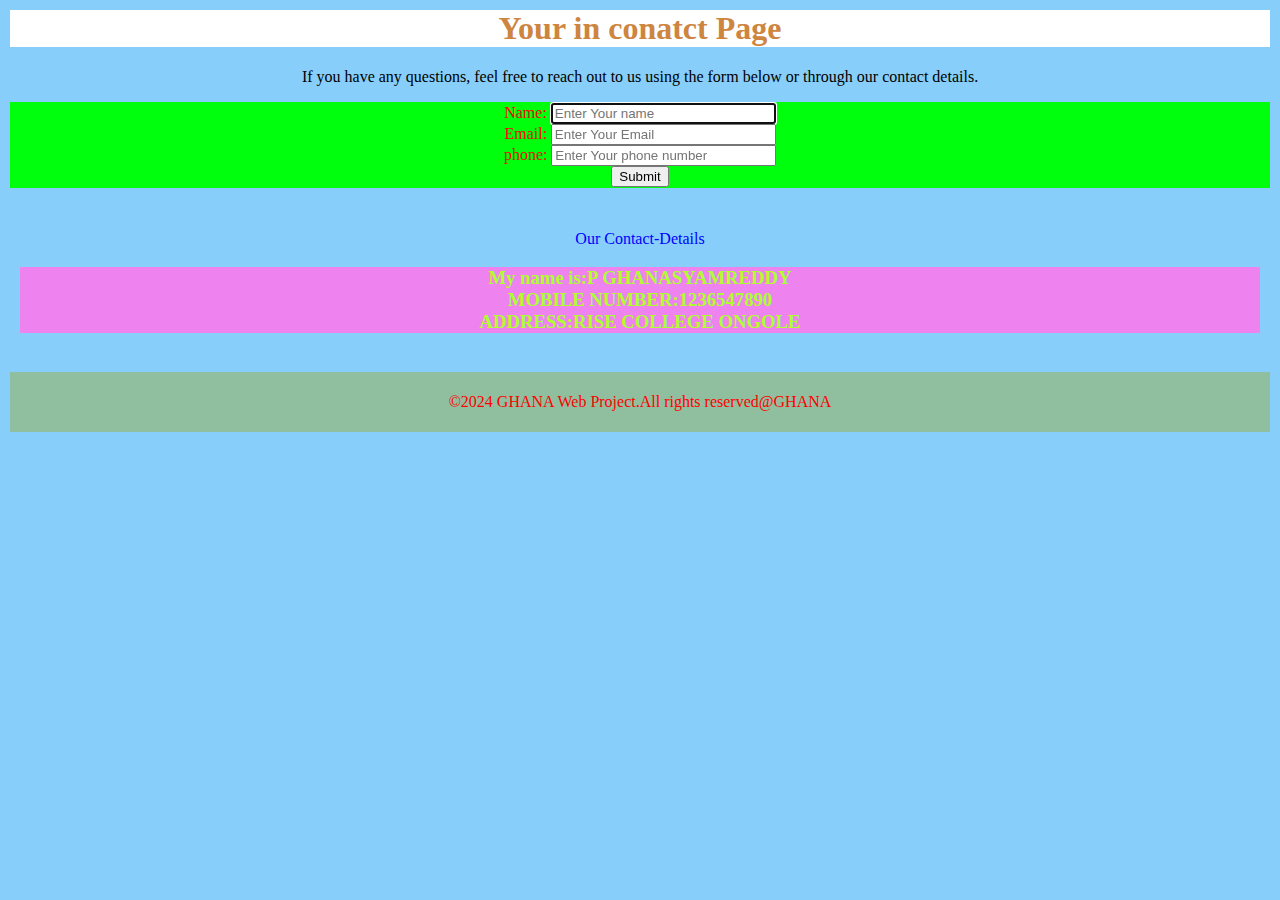
==== contact.html @ 39693b5e "Add files via upload" ====
<html>
    <head>
        <title>
            contact
        </title>
        <link rel="stylesheet" href="Mystyles1.css">
        <style>
            body { background-color:lightskyblue}
                
        </style>
        </head>
    <body>
       
        <h1><center>Your in conatct Page</center></h1>
        <p><center>If you have any questions, feel free to reach out to us using the form below or through our contact details.</p></center>
        <form><center>
            Name:
            <input type="text",name="Name" Size="25" placeholder="Enter Your name" autofocus/><br>
            Email:
            <input type="text",name="Email" Size="25" placeholder="Enter Your Email"/><br>
            phone:
            <input type="text",name="phone" Size="25" placeholder="Enter Your phone number"/><br>
            <input type="Submit"><br></form></center>
        <section class="Contact-Details">
            <p ><center>Our Contact-Details
            </center></p>
        <h3><center>My name is:P GHANASYAMREDDY<br>
            MOBILE NUMBER:1236547890<br>
            ADDRESS:RISE COLLEGE ONGOLE</center>
        </h3>
        </section>
    </body>
    <footer>
        <p><center>&copy;2024 GHANA Web Project.All rights reserved@GHANA</center></p>
    </footer>
</html>
---- Mystyles1.css ----
body{
    background-color:#ffffff;
    padding:2px;}
 
h1{
    background-color: white;
    color: peru;
    
}
h2{
    background-color: lightseagreen;
    color: violet;
    padding: 5px;
}
h3{
    background-color: violet;
    color: greenyellow;
}
form{
    background-color: rgb(0, 255, 13);
    color:red;
    padding: 1px;;
}

nav{
    background-color: red;
    color:white;
    padding: 5px;
}
nav ul{
    list-style-type: none;
    margin: 0;
    padding: 0;
}
nav ul li{
    display: inline;
    margin-right: 20px;
    text-align: center;
    color:red;
}
nav ul li a{
    color:black;
    text-decoration: none;
    
}
nav ul li a:hover{
    text-decoration: underline;

}
section{
    color:blue;
    padding: 10px;
}
footer{
    background-color: #9da80660;
    color: red;
    text-align:center;
    margin-top: 10;
    padding: 5px;
}
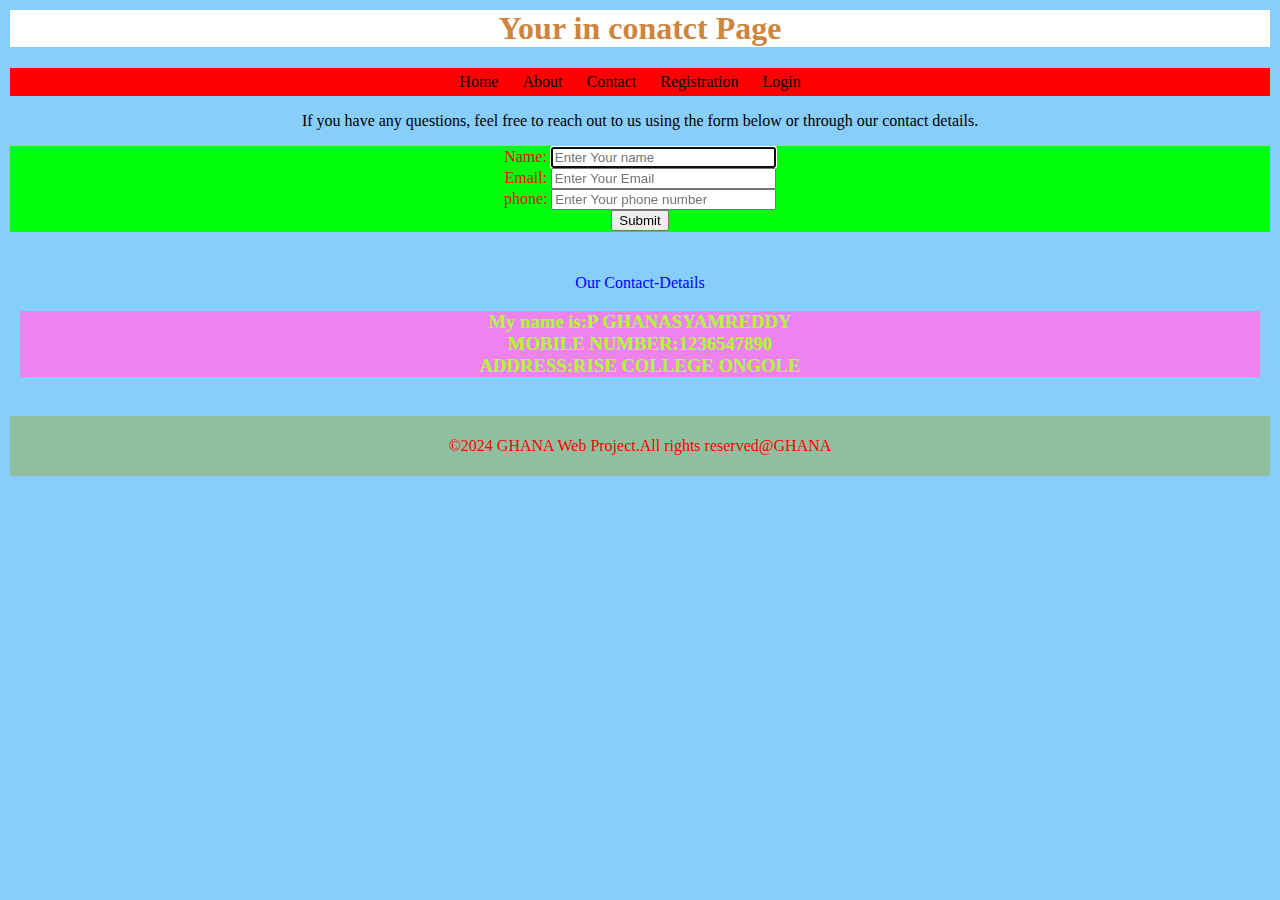
==== commit b8553447: "Update contact.html" ====
--- a/contact.html
+++ b/contact.html
@@ -12,6 +12,16 @@
     <body>
        
         <h1><center>Your in conatct Page</center></h1>
+        <nav>
+            <ul><center>
+                <li><a href=".\Home.html">Home</a></li>
+                <li><a href=".\About.html">About</a></li>
+                <li><a href=".\contact.html">Contact</a></li>
+                <li><a href=".\Signin.html">Registration</a></li>
+                <li><a href=".\Login.html">Login</a></li>
+            </center>
+        </ul>
+        </nav>
         <p><center>If you have any questions, feel free to reach out to us using the form below or through our contact details.</p></center>
         <form><center>
             Name:
@@ -33,4 +43,4 @@
     <footer>
         <p><center>&copy;2024 GHANA Web Project.All rights reserved@GHANA</center></p>
     </footer>
-</html>+</html>
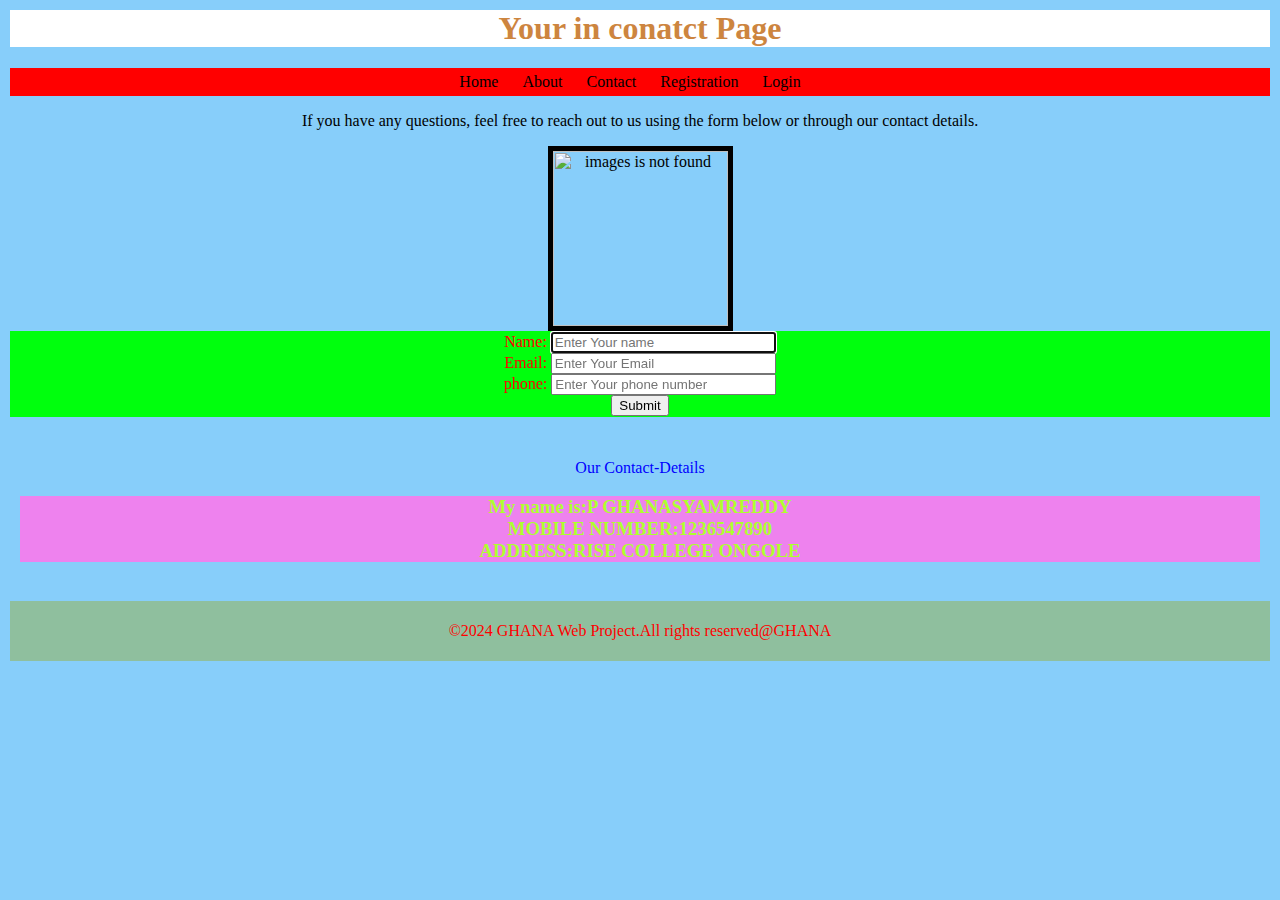
==== commit 777da2cb: "Update contact.html" ====
--- a/contact.html
+++ b/contact.html
@@ -23,6 +23,8 @@
         </ul>
         </nav>
         <p><center>If you have any questions, feel free to reach out to us using the form below or through our contact details.</p></center>
+         <center><img border="5" src="cont.jpg"alt="images is not found" width="175" height="175"></image></center>
+
         <form><center>
             Name:
             <input type="text",name="Name" Size="25" placeholder="Enter Your name" autofocus/><br>
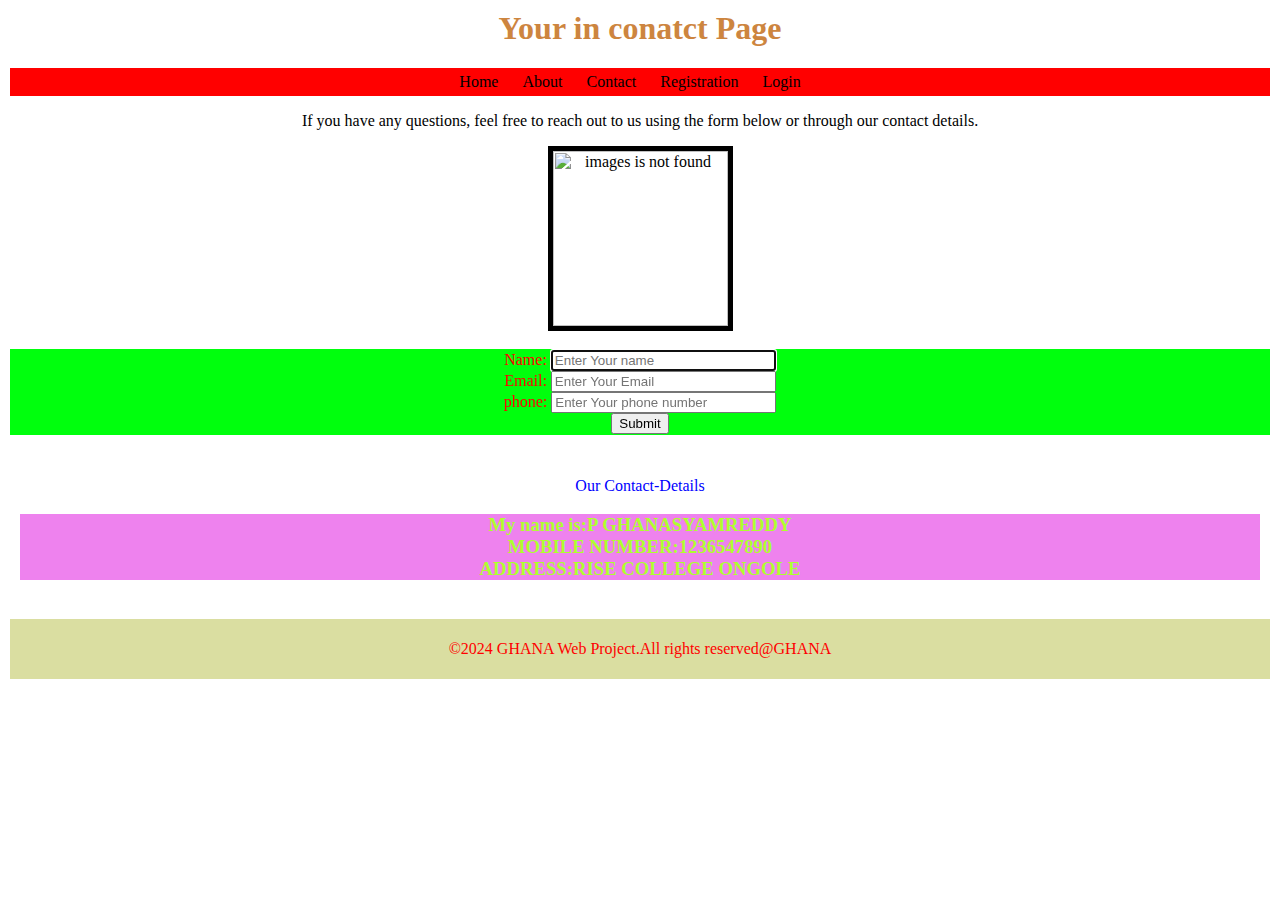
==== commit 19d776b7: "Update contact.html" ====
--- a/contact.html
+++ b/contact.html
@@ -4,14 +4,13 @@
             contact
         </title>
         <link rel="stylesheet" href="Mystyles1.css">
-        <style>
-            body { background-color:lightskyblue}
-                
-        </style>
+        
         </head>
     <body>
+        
        
-        <h1><center>Your in conatct Page</center></h1>
+        <h1><center>Your in conatct Page</h1></center>
+       
         <nav>
             <ul><center>
                 <li><a href=".\Home.html">Home</a></li>
@@ -23,7 +22,7 @@
         </ul>
         </nav>
         <p><center>If you have any questions, feel free to reach out to us using the form below or through our contact details.</p></center>
-         <center><img border="5" src="cont.jpg"alt="images is not found" width="175" height="175"></image></center>
+        <center><img border="5" src="cont.jpg"alt="images is not found" width="175" height="175"></image></center><br>
 
         <form><center>
             Name:
